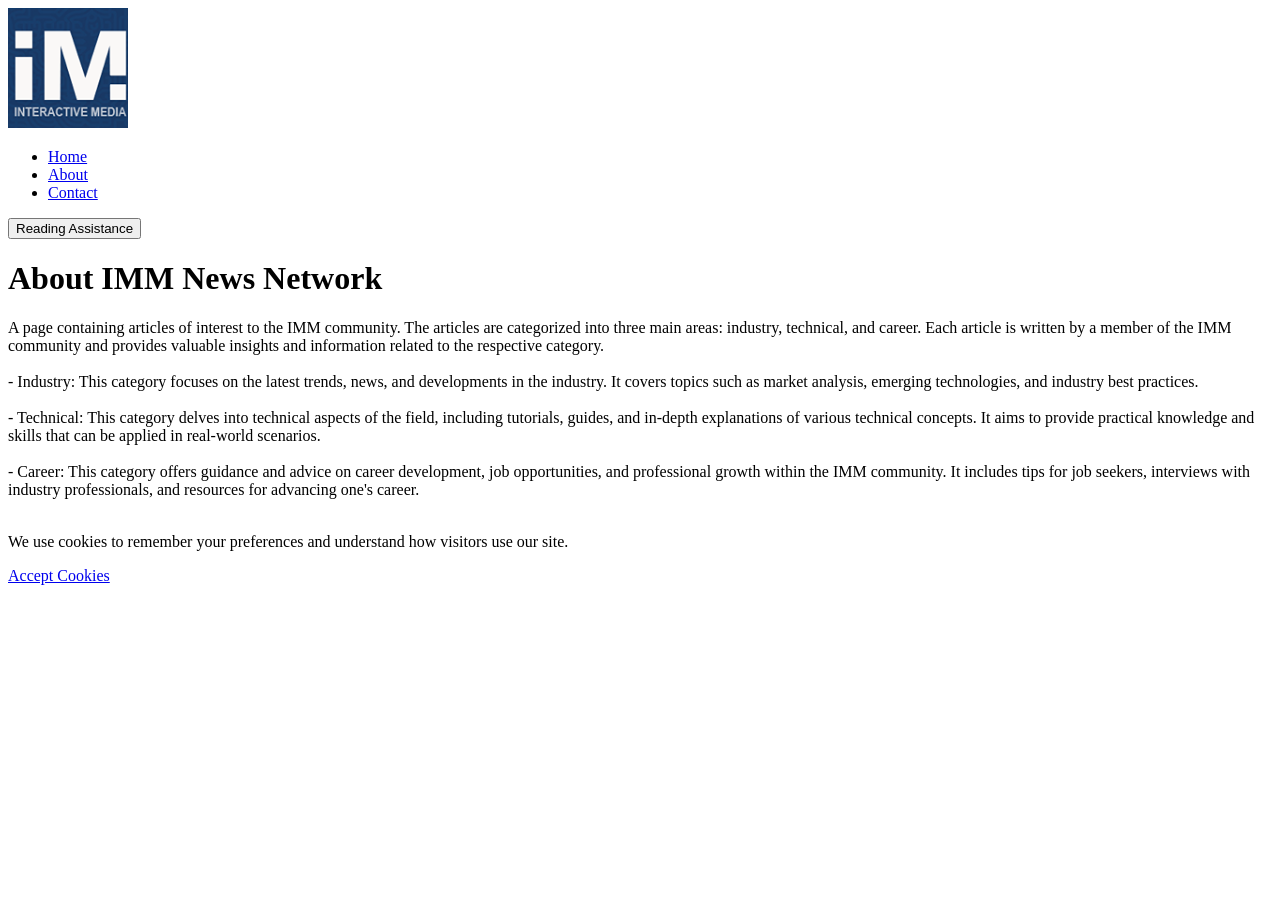
==== about.html @ dd653820 "Initial Commit" ====
<!DOCTYPE html>
<html lang="en">
<head>
    <meta charset="UTF-8">
    <meta name="viewport" content="width=device-width, initial-scale=1.0">
    <title>IMM News Network - About Us</title>
    <link rel="icon" href="./favicon.ico">
    <link rel="stylesheet" href="./css/styles.css">

    <!-- Open Graph (Facebook, Discord, LinkedIn, most others) -->
    <meta property="og:type" content="website">
    <meta property="og:site_name" content="IMM News Network">
    <meta property="og:title" content="IMM News Network">
    <meta property="og:description" content="News on the interactive media industry, technical deep-dives, and career advice.">
    <meta property="og:url" content="https://immnewsnetwork.com/">
    <meta property="og:image" content="https://immnewsnetwork.com/images/bunny.jpg">
    <meta property="og:image:alt" content="IMM News Network logo">

    <!-- X / Twitter -->
    <meta name="twitter:card" content="summary_large_image">
    <meta name="twitter:title" content="IMM News Network">
    <meta name="twitter:description" content="News on the interactive media industry, technical deep-dives, and career advice.">
    <meta name="twitter:image" content="https://immnewsnetwork.com/images/bunny.jpg">

    <!-- Reference: https://help.uberflip.com/implementinguberflip/open-graph-and-twitter-card-tags-on-your-hub-explained -->

</head>
<header>
    <img src="./favicon.ico" alt="IMM News Network logo" width="120">
    <nav>
        <ul>
            <li><a href="./index.html">Home</a></li>
            <li><a href="./about.html">About</a></li>
            <li><a href="./contact.html">Contact</a></li>
        </ul>
    </nav>
    <button type="button" id="reading-toggle" aria-pressed="false">Reading Assistance</button>
</header>
<body>
    <h1>About IMM News Network</h1>
    A page containing articles of interest to the IMM community. The articles are categorized into three main areas: industry, technical, and career. Each article is written by a member of the IMM community and provides valuable insights and information related to the respective category.<br><br>
        - Industry: This category focuses on the latest trends, news, and developments in the industry. It covers topics such as market analysis, emerging technologies, and industry best practices.<br><br>
        - Technical: This category delves into technical aspects of the field, including tutorials, guides, and in-depth explanations of various technical concepts. It aims to provide practical knowledge and skills that can be applied in real-world scenarios.<br><br>
        - Career: This category offers guidance and advice on career development, job opportunities, and professional   growth within the IMM community. It includes tips for job seekers, interviews with industry professionals, and resources for advancing one's career.<br><br>
</body>
<script src="js/main.js" defer></script> <!-- Got it from this https://developer.mozilla.org/en-US/docs/Web/API/Document/DOMContentLoaded_event -->
<footer>
    <div id="cookie-banner">
        <p>We use cookies to remember your preferences and understand how visitors use our site.</p>
        <a href="#" id="accept-cookies">Accept Cookies</a>
    </div>
</footer>
</html>
---- css/styles.css ----
body.reading-assist {
    background: #000;
    color: #fff;
    line-height: 1.8;
    letter-spacing: 0.08em;
}
body.reading-assist a { color: #ffff00; }
body.reading-assist header,
body.reading-assist main,
body.reading-assist section,
body.reading-assist article,
body.reading-assist footer {
    background: #000;
    color: #fff;
    padding: 1.5rem;
}
body.reading-assist button {
    background: #fff;
    color: #000;
    border: 2px solid #ffff00;
}
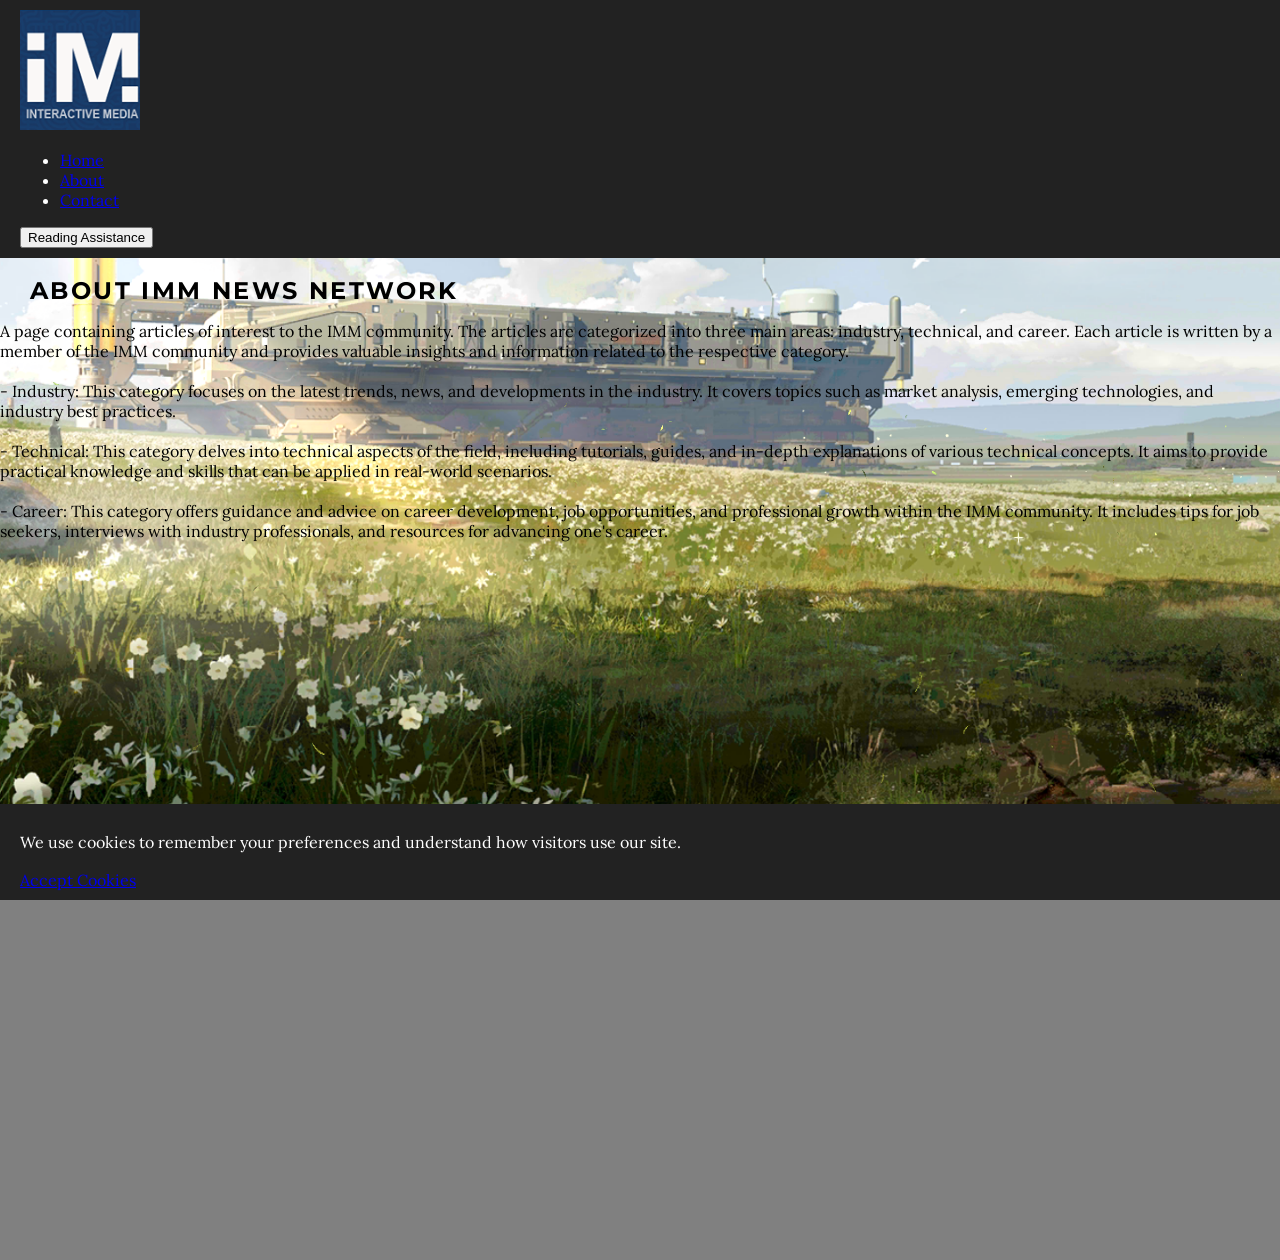
==== commit 5b6bd790: "Finished styles.css Major visual overhaul" ====
--- a/about.html
+++ b/about.html
@@ -4,7 +4,7 @@
     <meta charset="UTF-8">
     <meta name="viewport" content="width=device-width, initial-scale=1.0">
     <title>IMM News Network - About Us</title>
-    <link rel="icon" href="./favicon.ico">
+    <link class = "logo" href="./favicon.ico">
     <link rel="stylesheet" href="./css/styles.css">
 
     <!-- Open Graph (Facebook, Discord, LinkedIn, most others) -->
--- a/css/styles.css
+++ b/css/styles.css
@@ -1,3 +1,16 @@
+@import url("https://fonts.googleapis.com/css2?family=Montserrat:wght@500;700&family=Lora:wght@400;700&display=swap");
+
+body {
+  font-size: 16px;
+  font-family: "Lora", Georgia, serif;
+}
+
+h1, h2, h3 {
+  font-family: "Montserrat", sans-serif;
+  text-transform: uppercase;
+  letter-spacing: 0.1em;
+}
+
 body.reading-assist {
     background: #000;
     color: #fff;
@@ -18,4 +31,130 @@
     background: #fff;
     color: #000;
     border: 2px solid #ffff00;
-}+}
+
+/* ===== Base / mobile ===== */
+body {
+  font-size: 16px;
+  font-family: "Lora", Georgia, serif;
+  background-color: grey;
+  background-image: url("../images/background.png");
+  background-size: cover;
+  background-position: center;
+  background-attachment: fixed;
+  min-height: 100vh;
+  margin: 0;
+  padding: 120px 0 100px; /* room for the fixed header/footer */
+}
+
+h1, h2, h3 {
+  font-size: 1.5em;   /* 1.5 × parent's font size */
+  margin-left: 30px;
+  overflow-wrap: break-word;  /* long words wrap instead of spilling */
+}
+
+header, footer {
+  position: fixed;
+  left: 0;
+  width: 100%;
+  z-index: 1000;
+  background-color: #222;
+  color: #fff;
+  padding: 10px 20px;
+  box-sizing: border-box;
+}
+header { top: 0; }
+footer { bottom: 0; }
+
+article {
+  background-color: white;
+  width: auto;
+  height: auto;
+  margin: 20px 10px;
+  border: 2px solid #ccc;
+  padding: 16px;
+}
+
+article img {
+  width: 100%;
+  height: auto;
+}
+
+.featured article { font-size: 1.25em; }
+
+#featured .author {
+  background-color: salmon;
+  color: white;
+  padding: 4px 8px;
+}
+
+#industry .author {
+  background-color: rebeccapurple;
+  color: white;
+  padding: 4px 8px;
+}
+
+#technical .author {
+  background-color: black;
+  color: white;
+  padding: 4px 8px;
+}
+#career .author {
+  background-color: purple;
+  color: white;
+  padding: 4px 8px;
+}
+
+input[required] { border: 2px solid red; }
+
+/* Mobile specifics */
+
+body {
+    padding-top: 260px;  /* measure again at this width */
+  }
+
+body.reading-assist {
+    padding-top: 320px;
+  }
+
+p {
+  font-size: 18px;
+  line-height: 1.7;
+}
+.logo { width: 60px; height: auto; }
+
+/* ===== Tablet + desktop ===== */
+@media (min-width: 768px) {
+  p {
+    font-size: 16px;
+    line-height: 1.5;
+  }
+
+  body {
+    padding-top: 260px;  /* measure again at this width */
+  }
+
+  body.reading-assist {
+    padding-top: 320px;
+  }
+
+  .logo { width: 160px; }
+
+  .featured {
+    width: 80%;
+    margin: 0 auto;
+  }
+
+  .categories {
+    display: grid;
+    grid-template-columns: repeat(3, 1fr);
+    gap: 20px;
+    padding: 0 20px;
+  }
+}
+
+/* body {
+  background-color: white;
+  margin: 20px 10px;
+  padding: 16px;
+} */
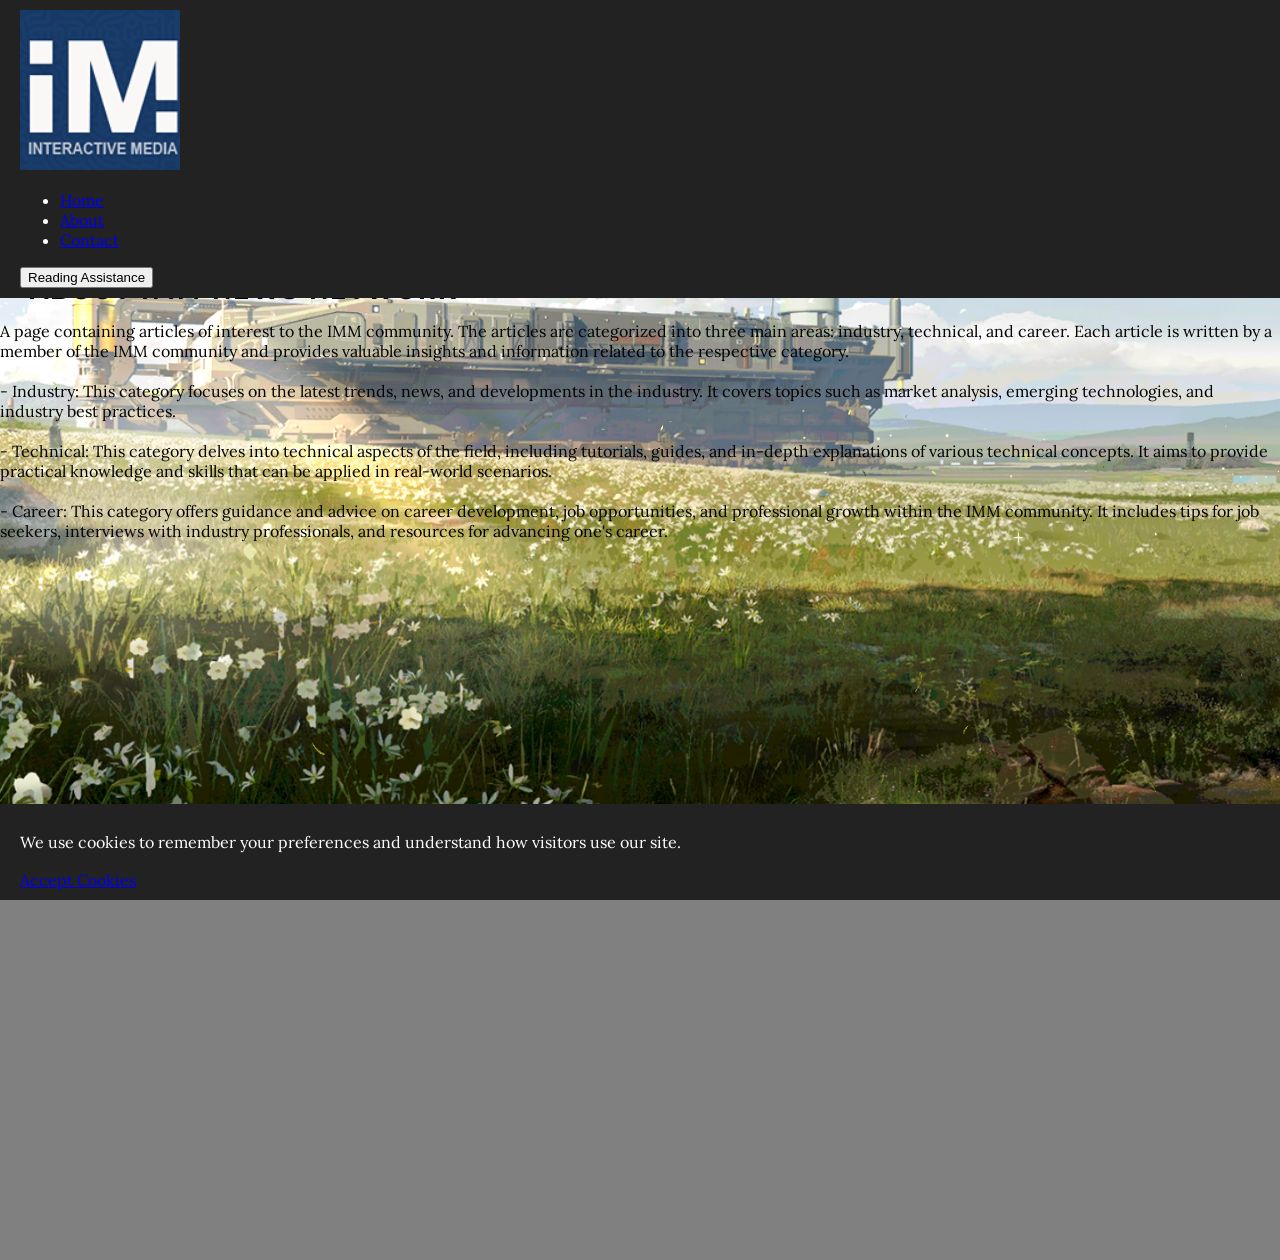
==== commit 82da1778: "Major bug fixes" ====
--- a/about.html
+++ b/about.html
@@ -26,7 +26,7 @@
 
 </head>
 <header>
-    <img src="./favicon.ico" alt="IMM News Network logo" width="120">
+    <img src="./favicon.ico" class = "logo" alt="IMM News Network logo" width="120">
     <nav>
         <ul>
             <li><a href="./index.html">Home</a></li>
